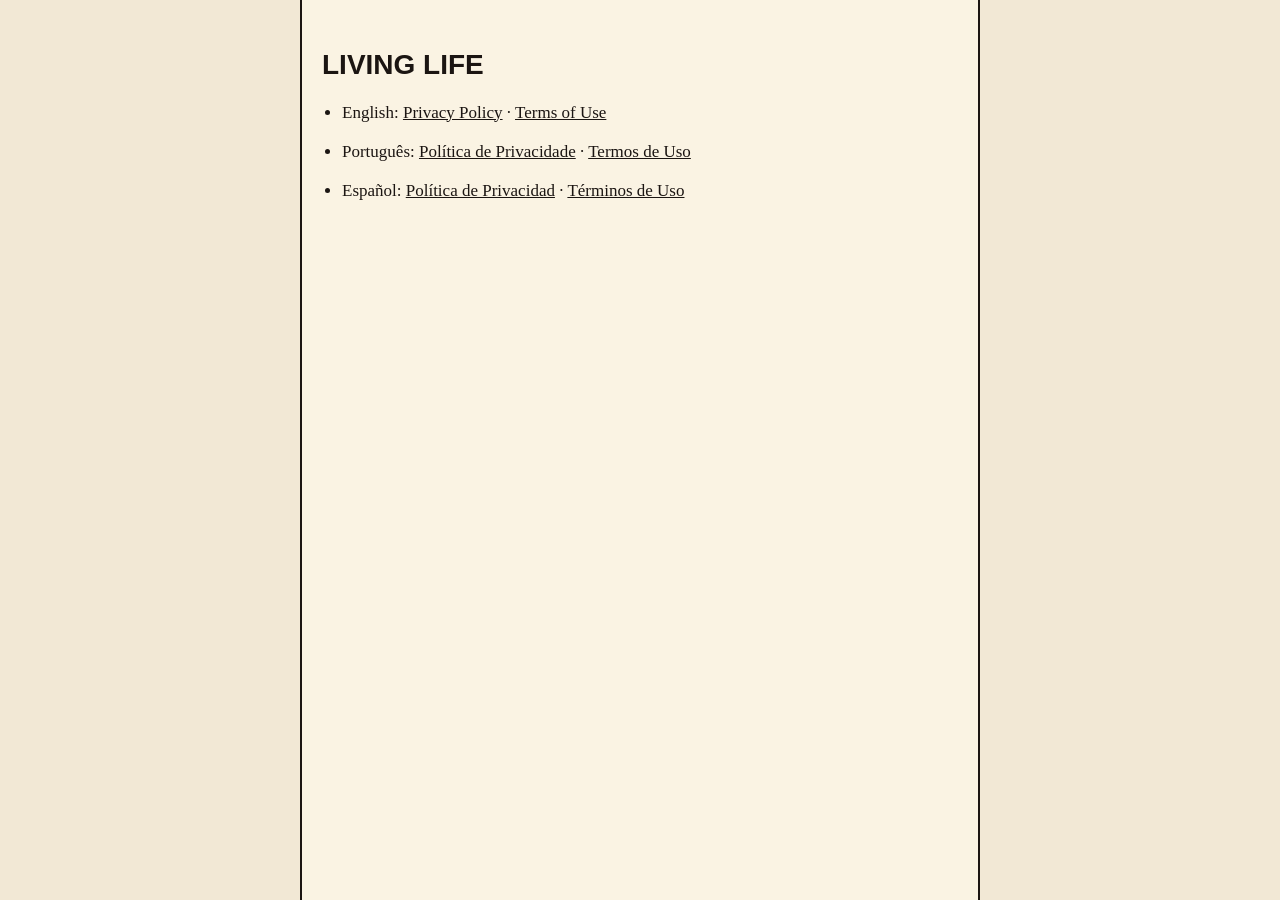
==== index.html @ 19ff3732 "feat: publish the privacy policy and terms of use in three languages Co-Authored-By: Claude Opus 5.5" ====
<!doctype html>
<html lang="en">
<head>
  <meta charset="utf-8">
  <meta name="viewport" content="width=device-width, initial-scale=1">
  <title>Living Life</title>
  <link rel="stylesheet" href="style.css">
</head>
<body>
  <main>
    <h1>Living Life</h1>
    <ul class="languages">
      <li lang="en">English: <a href="en/privacy.html">Privacy Policy</a> · <a href="en/terms.html">Terms of Use</a></li>
      <li lang="pt-BR">Português: <a href="pt-br/privacy.html">Política de Privacidade</a> · <a href="pt-br/terms.html">Termos de Uso</a></li>
      <li lang="es-419">Español: <a href="es/privacy.html">Política de Privacidad</a> · <a href="es/terms.html">Términos de Uso</a></li>
    </ul>
  </main>
</body>
</html>
---- style.css ----
/* The game's paper and ink. */
:root { --page: #F2E8D5; --card: #FAF3E3; --ink: #1B1512; --muted: #5E534A; --line: #E2D4B6; }
* { box-sizing: border-box; }
body { margin: 0; background: var(--page); color: var(--ink); font: 17px/1.6 Georgia, "Times New Roman", serif; }
main { max-width: 680px; margin: 0 auto; padding: 32px 20px 48px; background: var(--card); min-height: 100vh; border-left: 2px solid var(--ink); border-right: 2px solid var(--ink); }
h1 { font-family: "Arial Black", Helvetica, sans-serif; text-transform: uppercase; font-size: 28px; line-height: 1.2; margin: 16px 0 4px; }
h2 { font-family: Helvetica, Arial, sans-serif; font-size: 18px; margin: 28px 0 4px; }
p { margin: 0 0 12px; }
a { color: var(--ink); }
.brand { font-family: "Arial Black", Helvetica, sans-serif; text-transform: uppercase; margin: 0; }
.brand a { text-decoration: none; }
nav, footer, .updated { font-family: Helvetica, Arial, sans-serif; font-size: 14px; color: var(--muted); }
footer { margin-top: 40px; padding-top: 16px; border-top: 2px solid var(--line); }
.languages { padding-left: 20px; }
.languages li { margin-bottom: 12px; }
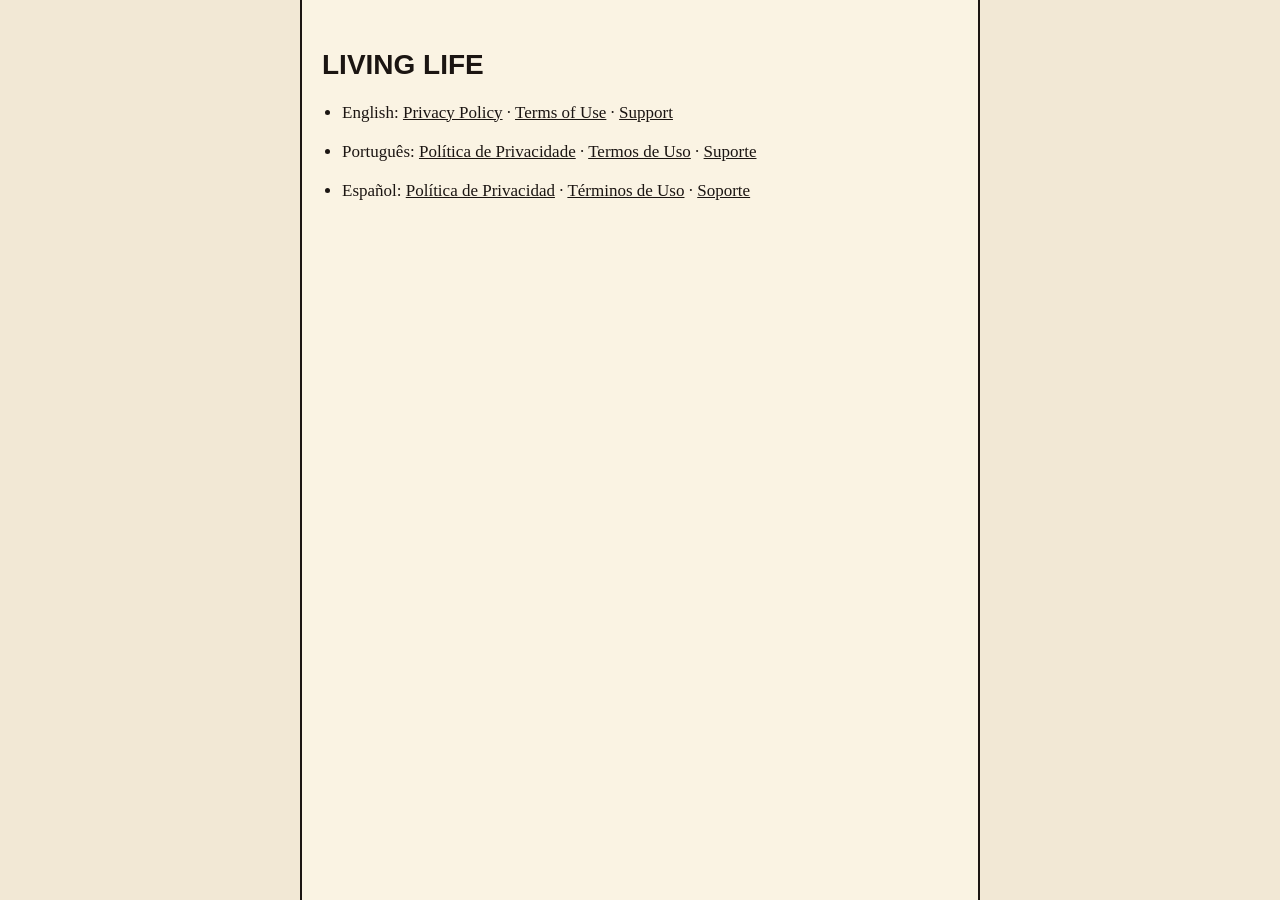
==== commit 10128867: "feat: add a support page in three languages Co-Authored-By: Claude Opus 5.5 <noreply@anthropic.com> " ====
--- a/index.html
+++ b/index.html
@@ -10,9 +10,9 @@
   <main>
     <h1>Living Life</h1>
     <ul class="languages">
-      <li lang="en">English: <a href="en/privacy.html">Privacy Policy</a> · <a href="en/terms.html">Terms of Use</a></li>
-      <li lang="pt-BR">Português: <a href="pt-br/privacy.html">Política de Privacidade</a> · <a href="pt-br/terms.html">Termos de Uso</a></li>
-      <li lang="es-419">Español: <a href="es/privacy.html">Política de Privacidad</a> · <a href="es/terms.html">Términos de Uso</a></li>
+      <li lang="en">English: <a href="en/privacy.html">Privacy Policy</a> · <a href="en/terms.html">Terms of Use</a> · <a href="en/support.html">Support</a></li>
+      <li lang="pt-BR">Português: <a href="pt-br/privacy.html">Política de Privacidade</a> · <a href="pt-br/terms.html">Termos de Uso</a> · <a href="pt-br/support.html">Suporte</a></li>
+      <li lang="es-419">Español: <a href="es/privacy.html">Política de Privacidad</a> · <a href="es/terms.html">Términos de Uso</a> · <a href="es/support.html">Soporte</a></li>
     </ul>
   </main>
 </body>
